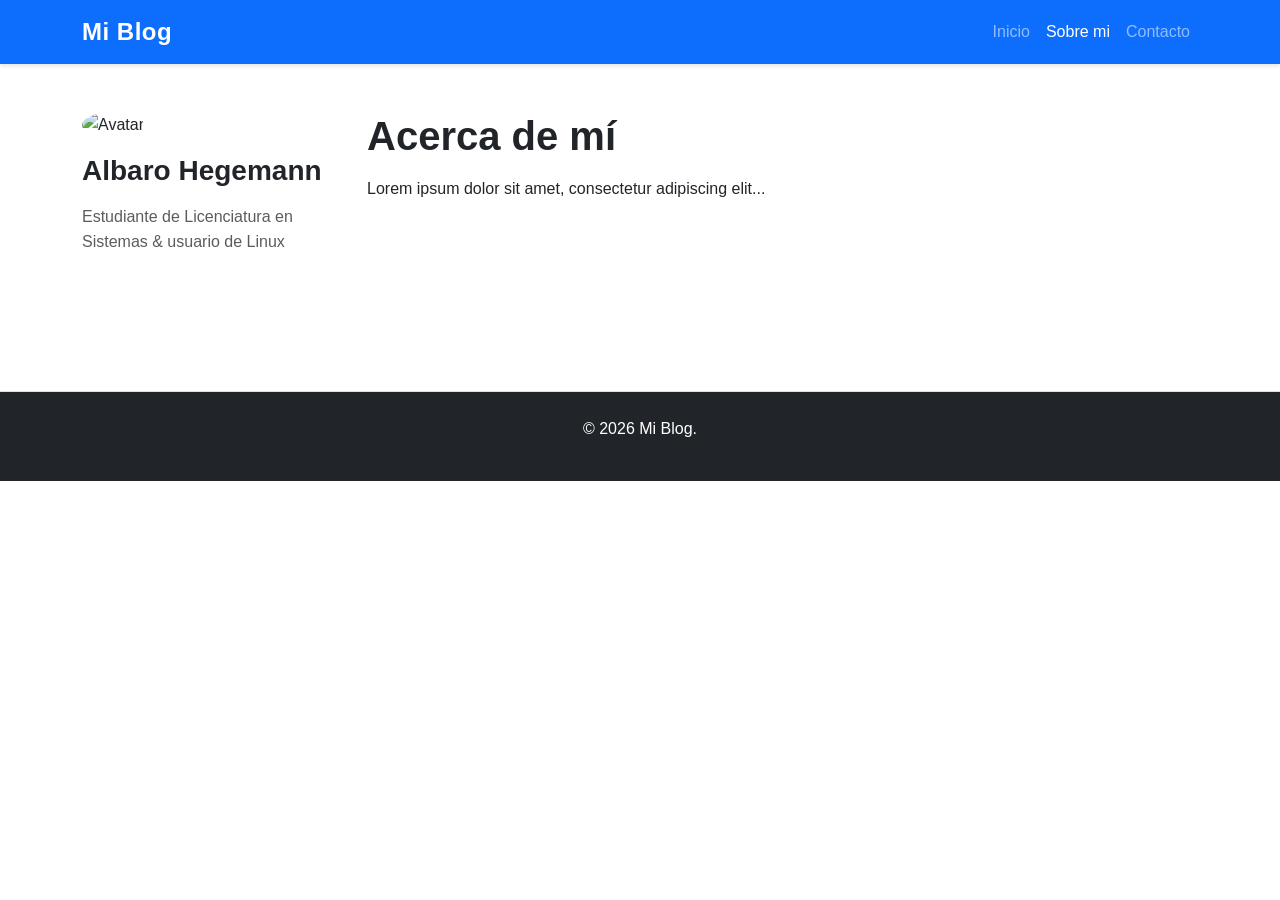
==== about.html @ 9a09533c "Agregado navbar con links activos" ====
<!DOCTYPE html>
<html lang="es">

<head>
    <meta charset="UTF-8">
    <meta name="viewport" content="width=device-width, initial-scale=1.0">
    <title>Acerca de mí - Mi Blog</title>
    <link href="https://cdn.jsdelivr.net/npm/bootstrap@5.3.0/dist/css/bootstrap.min.css" rel="stylesheet">
    <link rel="stylesheet" href="assets/styles.css">
</head>

<body>
    <!-- Navbar (copiar de index.html) -->
    <nav class="navbar navbar-expand-md navbar-dark bg-primary sticky-top">
        <div class="container">
            <a class="navbar-brand fw-bold" href="index.html">Mi Blog</a>
            <button class="navbar-toggler" type="button" data-bs-toggle="collapse" data-bs-target="#mainNavbar"
                aria-controls="mainNavbar" aria-expanded="false" aria-label="Toggle navigation">
                <span class="navbar-toggler-icon"></span>
            </button>

            <div class="collapse navbar-collapse" id="mainNavbar">
                <ul class="navbar-nav ms-auto">
                    <li class="nav-item">
                        <a class="nav-link" href="index.html">Inicio</a>
                    </li>
                    <li class="nav-item">
                        <a class="nav-link active" aria-current="page" href="about.html">Sobre mi</a>
                    </li>
                    <li class="nav-item">
                        <a class="nav-link" href="contact.html">Contacto</a>
                    </li>
                </ul>
            </div>
    </nav>

    <!-- Contenido -->
    <main class="py-5">
        <div class="container">
            <div class="row">
                <!-- Sidebar: Avatar (COMPLETAR) -->
                <aside class="col-md-3 mb-4">
                    <img src="assets/images/avatar.jpg" class="img-fluid rounded-circle mb-3" alt="Avatar"
                        style="max-width: 200px;">
                    <h3>Albaro Hegemann</h3>
                    <p class="text-muted">Estudiante de Licenciatura en Sistemas &amp; usuario de Linux</p>
                </aside>

                <!-- Contenido principal (COMPLETAR) -->
                <article class="col-md-9">
                    <h1>Acerca de mí</h1>
                    <p>Lorem ipsum dolor sit amet, consectetur adipiscing elit...</p>
                    <!-- TODO: agregar más párrafos, habilidades, etc. -->
                </article>
            </div>
        </div>
    </main>

    <!-- Footer -->
    <footer class="bg-dark text-white py-4 mt-5">
        <div class="container text-center">
            <p>&copy; 2026 Mi Blog.</p>
        </div>
    </footer>

    <script src="https://cdn.jsdelivr.net/npm/bootstrap@5.3.0/dist/js/bootstrap.bundle.min.js"></script>
</body>

</html>
---- assets/styles.css ----
/* ===== Variables CSS ===== */
:root {
    --primary-color: #f38ba8;
    --text-color: #212529;
    --light-bg: #f8f9fa;
    --border-color: #dee2e6;
}

/* ===== Reset y base ===== */
* {
    margin: 0;
    padding: 0;
    box-sizing: border-box;
}

html {
    scroll-behavior: smooth;
}

body {
    font-family: Roboto, sans-serif;
    line-height: 1.6;
    color: var(--text-color);
}

/* ===== Tipografía ===== */
h1, h2, h3 {
    font-weight: 600;
    margin-bottom: 1rem;
}

a {
    text-decoration: none;
    transition: all 0.3s ease;
}

/* ===== Navbar ===== */
.navbar {
    box-shadow: 0 2px 4px rgb(0 0 0 / 10%);
}

.navbar-brand {
    font-size: 1.5rem;
    letter-spacing: 0.5px;
}

.navbar-brand:hover {
    opacity: 0.8;
}

/* ===== Hero Section ===== */
.bg-gradient {
    background: linear-gradient(135deg, #667eea 0%, #764ba2 100%);
}

/* ===== Cards ===== */
.card {
    border: none;
    border-radius: 8px;
    transition: transform 0.3s ease, box-shadow 0.3s ease;
}

.card:hover {
    transform: translateY(-5px);
    box-shadow: 0 8px 16px rgb(0 0 0 / 15%) !important;
}

.card-img-top {
    height: 200px;
    object-fit: cover;
    border-radius: 8px 8px 0 0;
}

/* ===== Botones ===== */
.btn {
    border-radius: 6px;
    font-weight: 500;
    transition: all 0.3s ease;
}

.btn-primary {
    background-color: var(--primary-color);
    border-color: var(--primary-color);
}

.btn-primary:hover {
    background-color: #0b5ed7;
    border-color: #0b5ed7;
    transform: translateY(-2px);
    box-shadow: 0 4px 8px rgb(13 110 253 / 30%);
}

/* ===== Formulario ===== */
.form-control {
    border: 1px solid var(--border-color);
    border-radius: 6px;
    padding: 0.75rem;
    transition: border-color 0.3s ease, box-shadow 0.3s ease;
}

.form-control:focus {
    border-color: var(--primary-color);
    box-shadow: 0 0 0 0.2rem rgb(13 110 253 / 25%);
}

/* Validación HTML5: estilos :valid e :invalid */
.form-control:valid {
    border-color: #198754;
    background-image: url("data:image/svg+xml,%3csvg xmlns='http://www.w3.org/2000/svg' viewBox='0 0 8 8'%3e%3cpath fill='%23198754' d='M.5 4.5L2 3l1-1 1 1 2-2 1 1-3 3-1 1-1-1-1-1z'/%3e%3c/svg%3e");
    background-repeat: no-repeat;
    background-position: right calc(0.375em + 0.1875rem) center;
    background-size: calc(0.75em + 0.375rem) calc(0.75em + 0.375rem);
    padding-right: calc(1.5em + 0.75rem);
}

.form-control:invalid {
    border-color: #dc3545;
    background-image: url("data:image/svg+xml,%3csvg xmlns='http://www.w3.org/2000/svg' viewBox='0 0 12 12' width='12' height='12' fill='none' stroke='%23dc3545' viewBox='0 0 12 12'%3e%3ccircle cx='6' cy='6' r='4.5'/%3e%3cpath stroke-linejoin='round' d='M5.8 3.6h.4L6 6.9h-.4z'/%3e%3ccircle cx='6' cy='8.2' r='.6' fill='%23dc3545' stroke='none'/%3e%3c/svg%3e");
    background-repeat: no-repeat;
    background-position: right calc(0.375em + 0.1875rem) center;
    background-size: calc(0.75em + 0.375rem) calc(0.75em + 0.375rem);
    padding-right: calc(1.5em + 0.75rem);
}

.invalid-feedback {
    display: none;
    width: 100%;
    margin-top: 0.25rem;
    font-size: 0.875em;
    color: #dc3545;
}

.was-validated .form-control:invalid ~ .invalid-feedback {
    display: block;
}

/* ===== Footer ===== */
footer {
    margin-top: auto;
    border-top: 1px solid var(--border-color);
}

footer a {
    color: #adb5bd;
}

/* ===== Accesibilidad ===== */
a:focus,
button:focus,
input:focus {
    outline: 2px solid var(--primary-color);
    outline-offset: 2px;
}

footer a:hover {
    color: white;
}

/* ===== Responsive ===== */
@media (width <= 768px) {
    h1 {
        font-size: 2rem;
    }

    .navbar-brand {
        font-size: 1.2rem;
    }

    .card {
        margin-bottom: 1.5rem;
    }

    .btn-lg {
        padding: 0.75rem 1.5rem;
        font-size: 1rem;
    }
}

/* Skip to main content link */
.skip-link {
    position: absolute;
    top: -40px;
    left: 0;
    background: var(--primary-color);
    color: white;
    padding: 8px;
    text-decoration: none;
}

.skip-link:focus {
    top: 0;
}
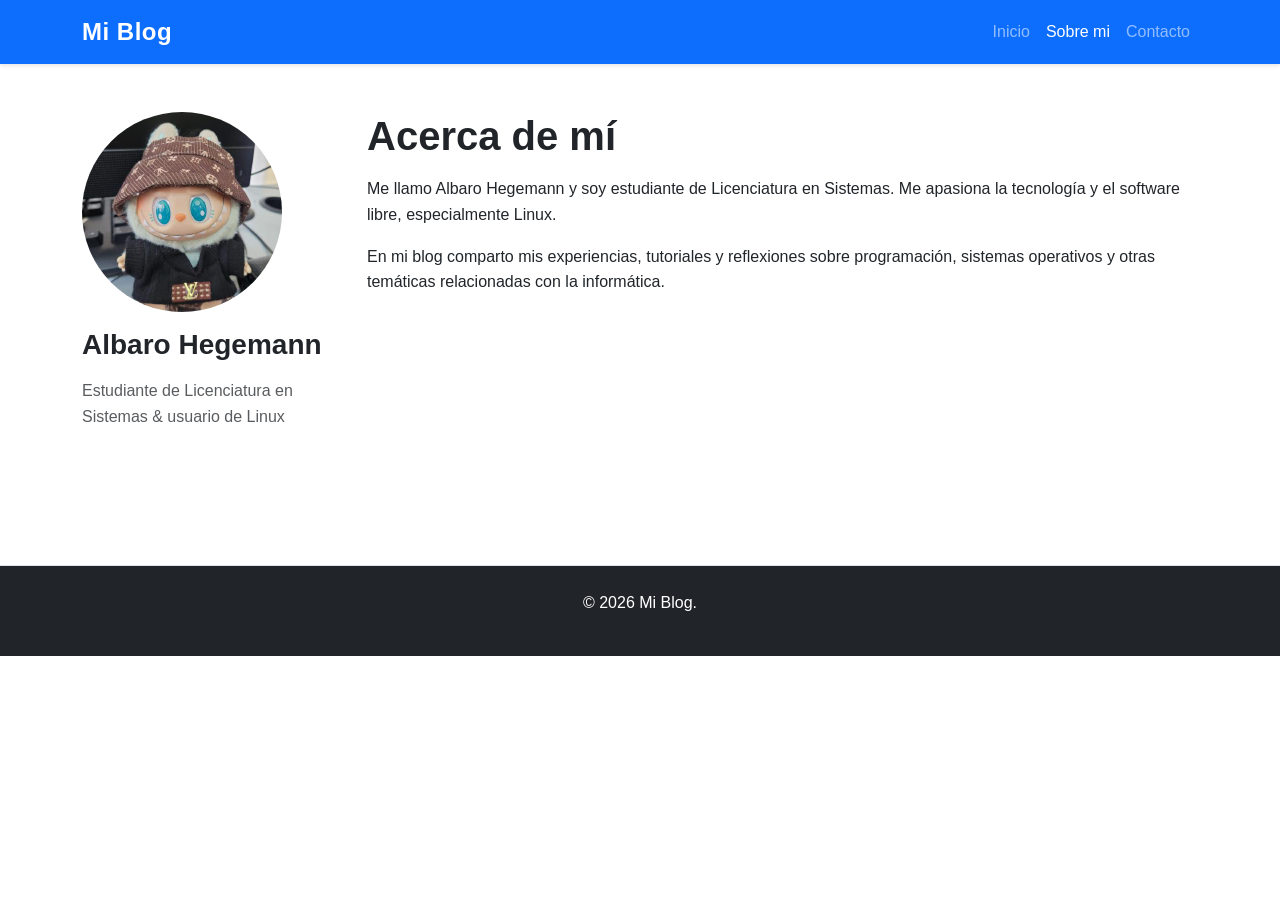
==== commit 486f1463: "Agregada informacion personal" ====
--- a/about.html
+++ b/about.html
@@ -25,13 +25,14 @@
                         <a class="nav-link" href="index.html">Inicio</a>
                     </li>
                     <li class="nav-item">
-                        <a class="nav-link active" aria-current="page" href="about.html">Sobre mi</a>
+                        <a class="nav-link active" href="about.html">Sobre mi</a>
                     </li>
                     <li class="nav-item">
                         <a class="nav-link" href="contact.html">Contacto</a>
                     </li>
                 </ul>
             </div>
+        </div>
     </nav>
 
     <!-- Contenido -->
@@ -40,7 +41,7 @@
             <div class="row">
                 <!-- Sidebar: Avatar (COMPLETAR) -->
                 <aside class="col-md-3 mb-4">
-                    <img src="assets/images/avatar.jpg" class="img-fluid rounded-circle mb-3" alt="Avatar"
+                    <img src="assets/images/profile-picture.jpg" class="img-fluid rounded-circle mb-3" alt="Avatar"
                         style="max-width: 200px;">
                     <h3>Albaro Hegemann</h3>
                     <p class="text-muted">Estudiante de Licenciatura en Sistemas &amp; usuario de Linux</p>
@@ -49,8 +50,9 @@
                 <!-- Contenido principal (COMPLETAR) -->
                 <article class="col-md-9">
                     <h1>Acerca de mí</h1>
-                    <p>Lorem ipsum dolor sit amet, consectetur adipiscing elit...</p>
                     <!-- TODO: agregar más párrafos, habilidades, etc. -->
+                    <p>Me llamo Albaro Hegemann y soy estudiante de Licenciatura en Sistemas. Me apasiona la tecnología y el software libre, especialmente Linux.</p>
+                    <p>En mi blog comparto mis experiencias, tutoriales y reflexiones sobre programación, sistemas operativos y otras temáticas relacionadas con la informática.</p>
                 </article>
             </div>
         </div>
